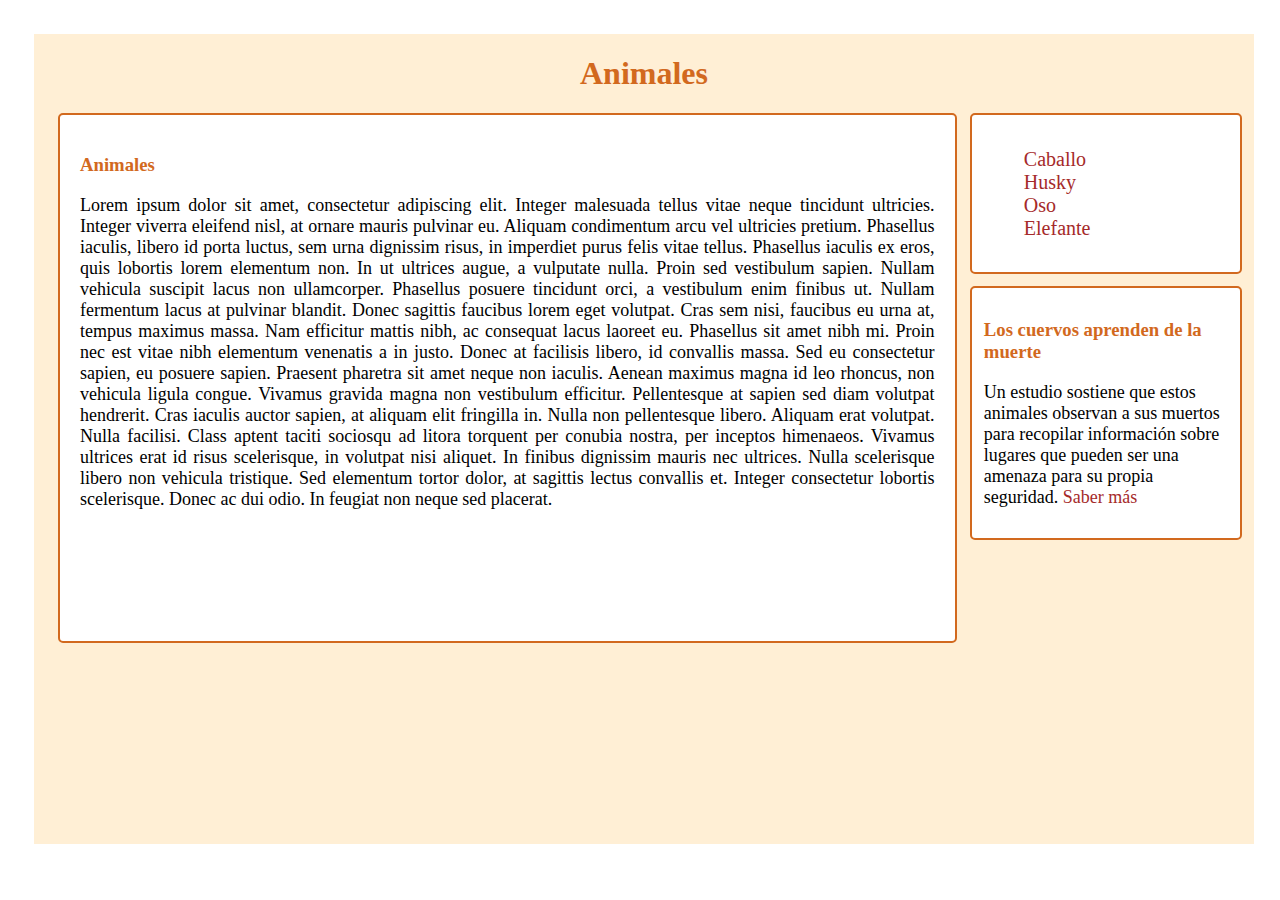
==== Pag-AnimalesCSS/index.html @ 23aba40e "pag-animales" ====
<!DOCTYPE html>
<html>
<head>
	<title>Animales</title>
	<link rel="stylesheet" type="text/css" href="main.css"/>
</head>
<body>
	<div id="contenedor">
		<div id="encabezado">
			<h1>Animales</h1>
		</div>
		<div id="text">
		<h3>Animales</h3>
		<p>Lorem ipsum dolor sit amet, consectetur adipiscing elit. Integer malesuada tellus vitae neque tincidunt ultricies. Integer viverra eleifend nisl, at ornare mauris pulvinar eu. Aliquam condimentum arcu vel ultricies pretium. Phasellus iaculis, libero id porta luctus, sem urna dignissim risus, in imperdiet purus felis vitae tellus. Phasellus iaculis ex eros, quis lobortis lorem elementum non. In ut ultrices augue, a vulputate nulla. Proin sed vestibulum sapien. Nullam vehicula suscipit lacus non ullamcorper. Phasellus posuere tincidunt orci, a vestibulum enim finibus ut. Nullam fermentum lacus at pulvinar blandit. Donec sagittis faucibus lorem eget volutpat. Cras sem nisi, faucibus eu urna at, tempus maximus massa. Nam efficitur mattis nibh, ac consequat lacus laoreet eu. Phasellus sit amet nibh mi. Proin nec est vitae nibh elementum venenatis a in justo. Donec at facilisis libero, id convallis massa.

Sed eu consectetur sapien, eu posuere sapien. Praesent pharetra sit amet neque non iaculis. Aenean maximus magna id leo rhoncus, non vehicula ligula congue. Vivamus gravida magna non vestibulum efficitur. Pellentesque at sapien sed diam volutpat hendrerit. Cras iaculis auctor sapien, at aliquam elit fringilla in. Nulla non pellentesque libero. Aliquam erat volutpat. Nulla facilisi. Class aptent taciti sociosqu ad litora torquent per conubia nostra, per inceptos himenaeos. Vivamus ultrices erat id risus scelerisque, in volutpat nisi aliquet. In finibus dignissim mauris nec ultrices. Nulla scelerisque libero non vehicula tristique. Sed elementum tortor dolor, at sagittis lectus convallis et. Integer consectetur lobortis scelerisque. Donec ac dui odio.

In feugiat non neque sed placerat. </p>
		</div>
		<div id="dere">
				<div id="menuDer">
					<ul>
						<a href="#">Caballo</a>
						<br >
						<a href="#">Husky</a>
						<br >
						<a href="#">Oso</a>
						<br>
						<a href="#">Elefante</a>
					</ul>
				</div>
				<div id="noticias">
					<h3>Los cuervos aprenden de la muerte</h3>
					<p>Un estudio sostiene que estos animales observan a sus muertos para recopilar información sobre lugares que pueden ser una amenaza para su propia seguridad. <a href="#" >Saber m&aacute;s</a></p>
				</div>
		</div>
		<div id="menuAbajo">
		
		</div>
		<div id="pie">
		
		</div>
	</div>
	
</body>
</html>
---- Pag-AnimalesCSS/main.css ----
/* Created by TopStyle Trial - www.topstyle4.com */
#contenedor{
	background-color: #ffefd5;
	width: auto;
	height: 90%;
	position: absolute;
	font-family:Calibri;
	margin: 2%;
	color:#f4a460;
}
#encabezado{
	text-align: center;
	font-family:Calibri;
	color:#f4a460;

	margin: 0px;
}
#text{
	float:left;
	background-color:white;
	color: black;	
	-webkit-border-radius: 5px;
	-moz-border-radius: 5px;
	border-radius: 5px;
	border: 2px solid #d2691e;
	padding: 20px;
	width: 70%;
	height: 60%;
	max-height: 60%;
	margin-left: 2%;
	text-align:justify;

	
}
p{
	font-size:18px;
font-size:2 vh;
}
#dere{
	max-height: 60%;
	width:20%;
	float: right;
	margin-right:1%;

	
}
#menuDer{
	float:right;
	width:100%;
	height: 30%;
	-webkit-border-radius: 5px;
	-moz-border-radius: 5px;
	border-radius: 5px;
	border: 2px solid #d2691e;
	background-color:white;
	margin-bottom: 5%;
	font-size:20px;
	padding:5%;
}
ul{
 list-style-type: none;
 margin-left: 0px;
}

a{
	text-decoration: none;
	color: #a52a2a;
}
h1,h2,h3,h4{
	color:#d2691e;
}
#noticias{
	width: 100%;
	height: 30%;
	float: right;
	padding:5%;

	background-color: white;
	color:black;
	-webkit-border-radius: 5px;
	-moz-border-radius: 5px;
	border-radius: 5px;
	border: 2px solid #d2691e;
}
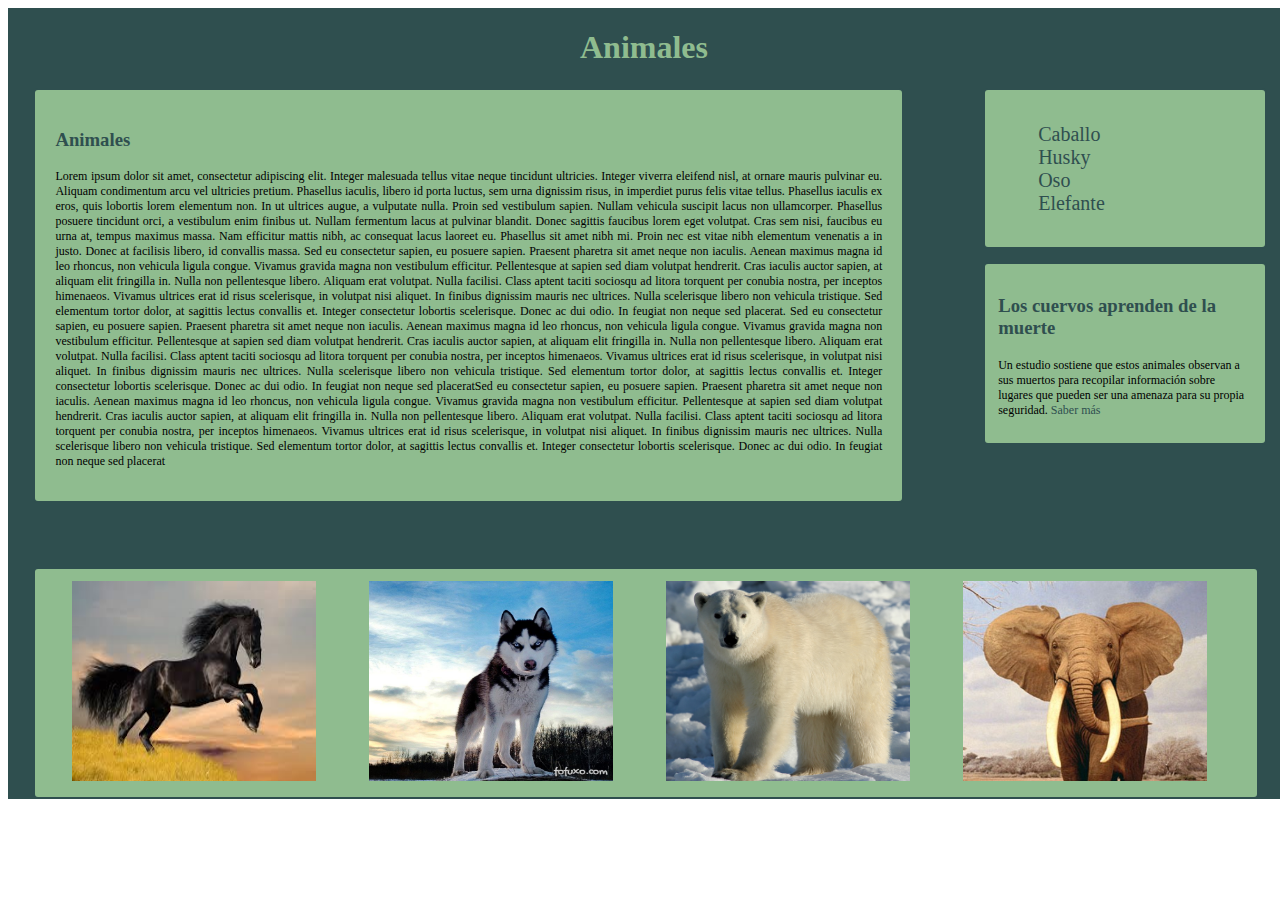
==== commit 191cdb66: "23/10/2015" ====
--- a/Pag-AnimalesCSS/index.html
+++ b/Pag-AnimalesCSS/index.html
@@ -16,7 +16,12 @@
 
 Sed eu consectetur sapien, eu posuere sapien. Praesent pharetra sit amet neque non iaculis. Aenean maximus magna id leo rhoncus, non vehicula ligula congue. Vivamus gravida magna non vestibulum efficitur. Pellentesque at sapien sed diam volutpat hendrerit. Cras iaculis auctor sapien, at aliquam elit fringilla in. Nulla non pellentesque libero. Aliquam erat volutpat. Nulla facilisi. Class aptent taciti sociosqu ad litora torquent per conubia nostra, per inceptos himenaeos. Vivamus ultrices erat id risus scelerisque, in volutpat nisi aliquet. In finibus dignissim mauris nec ultrices. Nulla scelerisque libero non vehicula tristique. Sed elementum tortor dolor, at sagittis lectus convallis et. Integer consectetur lobortis scelerisque. Donec ac dui odio.
 
-In feugiat non neque sed placerat. </p>
+In feugiat non neque sed placerat. 
+Sed eu consectetur sapien, eu posuere sapien. Praesent pharetra sit amet neque non iaculis. Aenean maximus magna id leo rhoncus, non vehicula ligula congue. Vivamus gravida magna non vestibulum efficitur. Pellentesque at sapien sed diam volutpat hendrerit. Cras iaculis auctor sapien, at aliquam elit fringilla in. Nulla non pellentesque libero. Aliquam erat volutpat. Nulla facilisi. Class aptent taciti sociosqu ad litora torquent per conubia nostra, per inceptos himenaeos. Vivamus ultrices erat id risus scelerisque, in volutpat nisi aliquet. In finibus dignissim mauris nec ultrices. Nulla scelerisque libero non vehicula tristique. Sed elementum tortor dolor, at sagittis lectus convallis et. Integer consectetur lobortis scelerisque. Donec ac dui odio.
+
+In feugiat non neque sed placeratSed eu consectetur sapien, eu posuere sapien. Praesent pharetra sit amet neque non iaculis. Aenean maximus magna id leo rhoncus, non vehicula ligula congue. Vivamus gravida magna non vestibulum efficitur. Pellentesque at sapien sed diam volutpat hendrerit. Cras iaculis auctor sapien, at aliquam elit fringilla in. Nulla non pellentesque libero. Aliquam erat volutpat. Nulla facilisi. Class aptent taciti sociosqu ad litora torquent per conubia nostra, per inceptos himenaeos. Vivamus ultrices erat id risus scelerisque, in volutpat nisi aliquet. In finibus dignissim mauris nec ultrices. Nulla scelerisque libero non vehicula tristique. Sed elementum tortor dolor, at sagittis lectus convallis et. Integer consectetur lobortis scelerisque. Donec ac dui odio.
+
+In feugiat non neque sed placerat</p>
 		</div>
 		<div id="dere">
 				<div id="menuDer">
@@ -36,7 +41,10 @@
 				</div>
 		</div>
 		<div id="menuAbajo">
-		
+			<a class="imga" href="#"><img src="Animales/animales.jpg" alt="caballo" class="img"/></a>
+			<a class="imga" href="#"><img src="Animales/husky.jpg" alt="husky" class="img"/></a>
+			<a class="imga" href="#"><img src="Animales/OsoPolar.jpg" alt="oso" class="img"/></a>
+			<a class="imga" href="#"><img src="Animales/elefante.jpg" alt="elefante" class="img"/></a>
 		</div>
 		<div id="pie">
 		
--- a/Pag-AnimalesCSS/main.css
+++ b/Pag-AnimalesCSS/main.css
@@ -1,43 +1,40 @@
 /* Created by TopStyle Trial - www.topstyle4.com */
 #contenedor{
-	background-color: #ffefd5;
+	background-color: #2f4f4f;
 	width: auto;
-	height: 90%;
+	height: auto;
 	position: absolute;
 	font-family:Calibri;
-	margin: 2%;
-	color:#f4a460;
+	color:#2f4f4f;
 }
 #encabezado{
 	text-align: center;
 	font-family:Calibri;
-	color:#f4a460;
-
+	color: white;
 	margin: 0px;
 }
 #text{
 	float:left;
-	background-color:white;
+	background-color: #8fbc8f;
 	color: black;	
 	-webkit-border-radius: 5px;
 	-moz-border-radius: 5px;
 	border-radius: 5px;
-	border: 2px solid #d2691e;
+	border: 2px solid #2f4f4f;
 	padding: 20px;
-	width: 70%;
-	height: 60%;
-	max-height: 60%;
+	width: 65%;
+	height:40%;
 	margin-left: 2%;
 	text-align:justify;
-
+	
 	
 }
 p{
-	font-size:18px;
-font-size:2 vh;
+	font-size:12px;
+
 }
 #dere{
-	max-height: 60%;
+	max-height: 30%;
 	width:20%;
 	float: right;
 	margin-right:1%;
@@ -51,8 +48,8 @@
 	-webkit-border-radius: 5px;
 	-moz-border-radius: 5px;
 	border-radius: 5px;
-	border: 2px solid #d2691e;
-	background-color:white;
+	border: 2px solid #2f4f4f;
+	background-color:#8fbc8f;
 	margin-bottom: 5%;
 	font-size:20px;
 	padding:5%;
@@ -64,21 +61,55 @@
 
 a{
 	text-decoration: none;
-	color: #a52a2a;
+	color: #2f4f4f;
 }
-h1,h2,h3,h4{
-	color:#d2691e;
+a:hover{
+	
+color: #8fbc8f;
+background-color:#2f4f4f;
+}
+h1{
+	color: #8fbc8f;
+}
+h3{
+	
+color: #2f4f4f;
 }
 #noticias{
 	width: 100%;
 	height: 30%;
 	float: right;
 	padding:5%;
-
-	background-color: white;
+	background-color: #8fbc8f;
 	color:black;
 	-webkit-border-radius: 5px;
 	-moz-border-radius: 5px;
 	border-radius: 5px;
-	border: 2px solid #d2691e;
-}+	border: 2px solid #2f4f4f;
+}
+#menuAbajo{
+	background-color: #8fbc8f;
+	width: 96%;
+	height: 20%;
+	float: left;
+	margin-left:2%;
+	
+	margin-top: 5%;
+	color: black;	
+	-webkit-border-radius: 5px;
+	-moz-border-radius: 5px;
+	border-radius: 5px;
+	border: 2px solid #2f4f4f;
+}
+.img{
+padding:1%;
+width:20%;
+height:200px;
+
+margin-left: 2%;
+}
+
+.imga:hover{
+	background-color: transparent;
+}
+	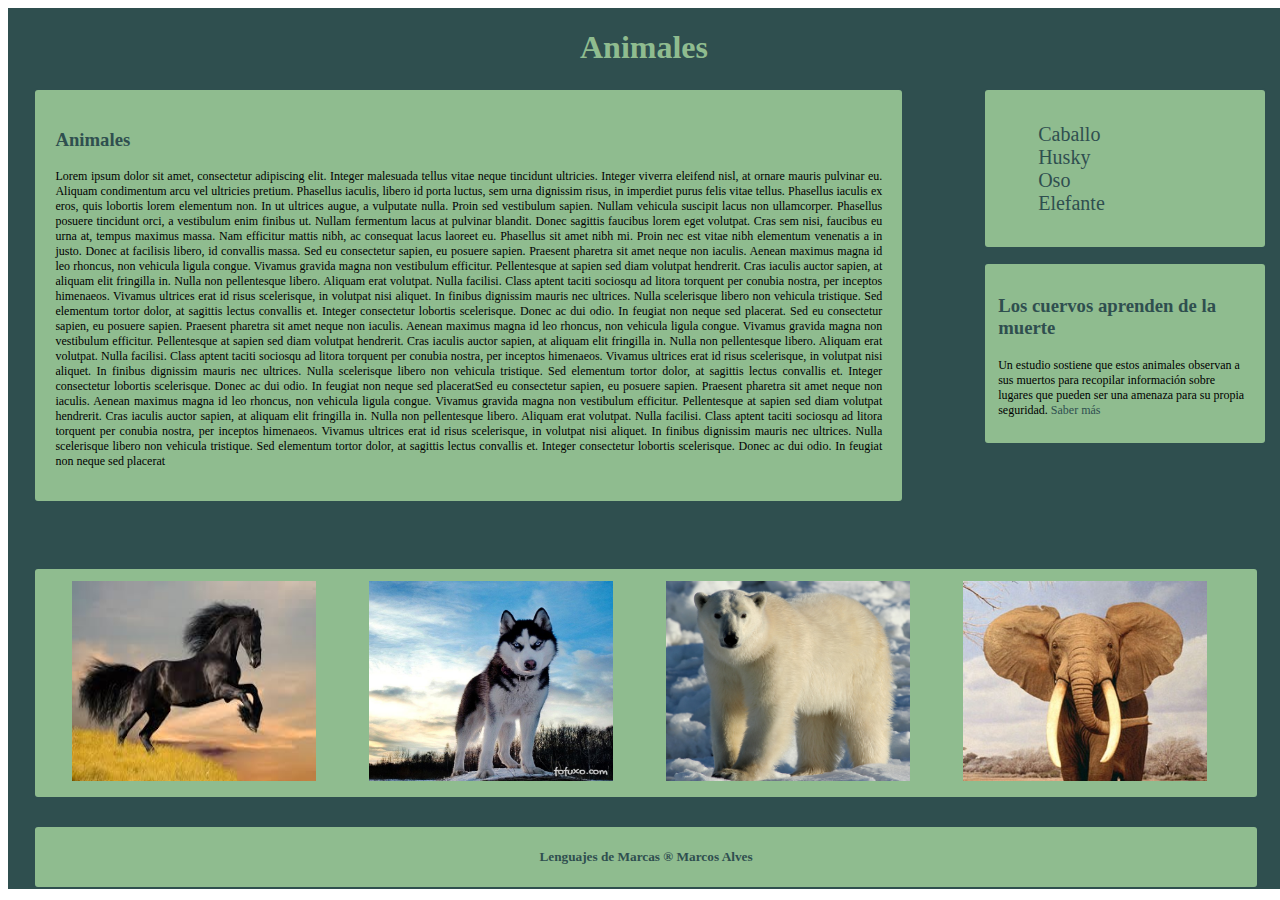
==== commit bd386cdf: "26/10/2015" ====
--- a/Pag-AnimalesCSS/index.html
+++ b/Pag-AnimalesCSS/index.html
@@ -47,7 +47,7 @@
 			<a class="imga" href="#"><img src="Animales/elefante.jpg" alt="elefante" class="img"/></a>
 		</div>
 		<div id="pie">
-		
+			<h5 >Lenguajes de Marcas &reg; Marcos Alves</h5>
 		</div>
 	</div>
 	
--- a/Pag-AnimalesCSS/main.css
+++ b/Pag-AnimalesCSS/main.css
@@ -75,6 +75,10 @@
 	
 color: #2f4f4f;
 }
+h5{
+	text-align: center;
+	color: #2f4f4f;
+}
 #noticias{
 	width: 100%;
 	height: 30%;
@@ -93,7 +97,6 @@
 	height: 20%;
 	float: left;
 	margin-left:2%;
-	
 	margin-top: 5%;
 	color: black;	
 	-webkit-border-radius: 5px;
@@ -112,4 +115,17 @@
 .imga:hover{
 	background-color: transparent;
 }
+#pie{
+	width: 96%;
+	background-color: #8fbc8f;
+	color: black;	
+	-webkit-border-radius: 5px;
+	-moz-border-radius: 5px;
+	border-radius: 5px;
+	border: 2px solid #2f4f4f;
+	height:1%;
+	float: left;
+	margin-left:2%;
+	margin-top:2%;
+}
 	